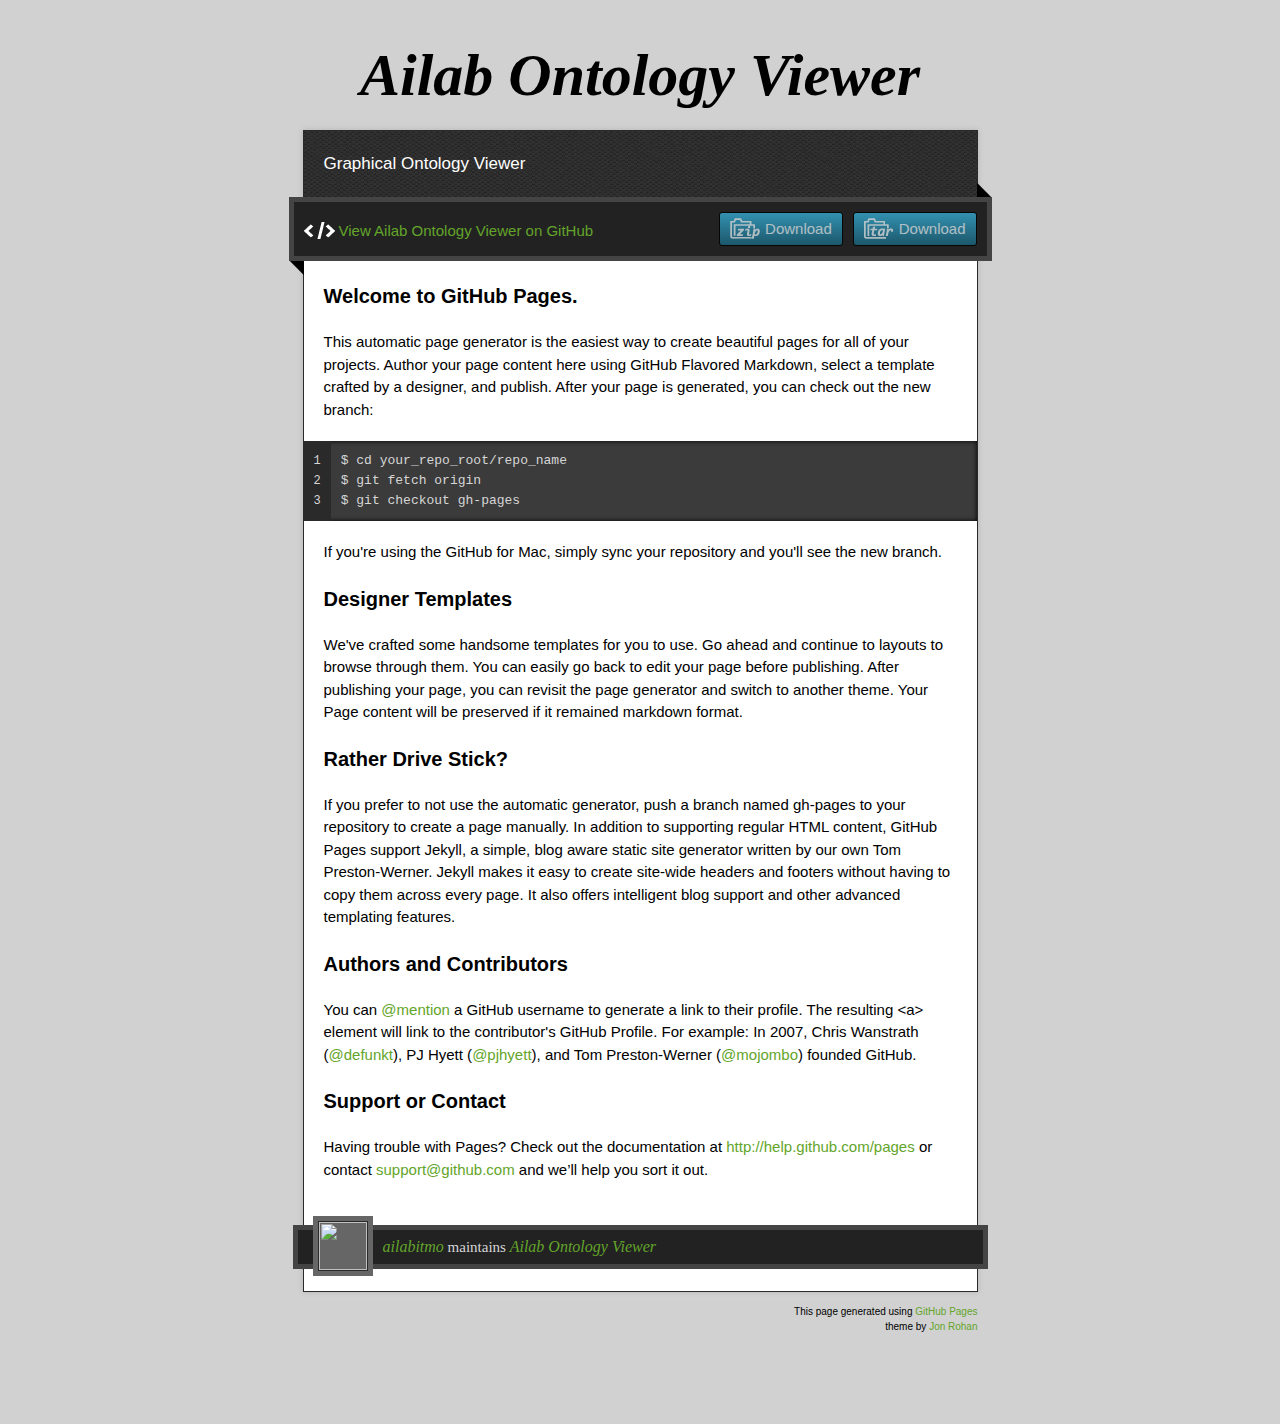
==== index.html @ 8d34f13e "Create gh-pages branch via GitHub" ====
<!doctype html>
<!-- The Time Machine GitHub pages theme was designed and developed by Jon Rohan, on Feb 7, 2012. -->
<!-- Follow him for fun. http://twitter.com/jonrohan. Tail his code on http://github.com/jonrohan -->
<html>
<head>
  <meta charset="utf-8">
  <meta http-equiv="X-UA-Compatible" content="IE=edge,chrome=1">

  <link rel="stylesheet" href="stylesheets/stylesheet.css" media="screen"/>
  <link rel="stylesheet" href="stylesheets/pygment_trac.css"/>
  <script type="text/javascript" src="https://ajax.googleapis.com/ajax/libs/jquery/1.7.1/jquery.min.js"></script>
  <script type="text/javascript" src="javascripts/script.js"></script>

  <title>Ailab Ontology Viewer</title>
  <meta name="description" content="Graphical Ontology Viewer">

  <meta name="viewport" content="width=device-width,initial-scale=1">

</head>

<body>

  <div class="wrapper">
    <header>
      <h1 class="title">Ailab Ontology Viewer</h1>
    </header>
    <div id="container">
      <p class="tagline">Graphical Ontology Viewer</p>
      <div id="main" role="main">
        <div class="download-bar">
        <div class="inner">
          <a href="https://github.com/ailabitmo/AilabOntologyViewer/tarball/master" class="download-button tar"><span>Download</span></a>
          <a href="https://github.com/ailabitmo/AilabOntologyViewer/zipball/master" class="download-button zip"><span>Download</span></a>
          <a href="https://github.com/ailabitmo/AilabOntologyViewer" class="code">View Ailab Ontology Viewer on GitHub</a>
        </div>
        <span class="blc"></span><span class="trc"></span>
        </div>
        <article class="markdown-body">
          <h3>
<a name="welcome-to-github-pages" class="anchor" href="#welcome-to-github-pages"><span class="octicon octicon-link"></span></a>Welcome to GitHub Pages.</h3>

<p>This automatic page generator is the easiest way to create beautiful pages for all of your projects. Author your page content here using GitHub Flavored Markdown, select a template crafted by a designer, and publish. After your page is generated, you can check out the new branch:</p>

<pre><code>$ cd your_repo_root/repo_name
$ git fetch origin
$ git checkout gh-pages
</code></pre>

<p>If you're using the GitHub for Mac, simply sync your repository and you'll see the new branch.</p>

<h3>
<a name="designer-templates" class="anchor" href="#designer-templates"><span class="octicon octicon-link"></span></a>Designer Templates</h3>

<p>We've crafted some handsome templates for you to use. Go ahead and continue to layouts to browse through them. You can easily go back to edit your page before publishing. After publishing your page, you can revisit the page generator and switch to another theme. Your Page content will be preserved if it remained markdown format.</p>

<h3>
<a name="rather-drive-stick" class="anchor" href="#rather-drive-stick"><span class="octicon octicon-link"></span></a>Rather Drive Stick?</h3>

<p>If you prefer to not use the automatic generator, push a branch named <code>gh-pages</code> to your repository to create a page manually. In addition to supporting regular HTML content, GitHub Pages support Jekyll, a simple, blog aware static site generator written by our own Tom Preston-Werner. Jekyll makes it easy to create site-wide headers and footers without having to copy them across every page. It also offers intelligent blog support and other advanced templating features.</p>

<h3>
<a name="authors-and-contributors" class="anchor" href="#authors-and-contributors"><span class="octicon octicon-link"></span></a>Authors and Contributors</h3>

<p>You can <a href="https://github.com/blog/821" class="user-mention">@mention</a> a GitHub username to generate a link to their profile. The resulting <code>&lt;a&gt;</code> element will link to the contributor's GitHub Profile. For example: In 2007, Chris Wanstrath (<a href="https://github.com/defunkt" class="user-mention">@defunkt</a>), PJ Hyett (<a href="https://github.com/pjhyett" class="user-mention">@pjhyett</a>), and Tom Preston-Werner (<a href="https://github.com/mojombo" class="user-mention">@mojombo</a>) founded GitHub.</p>

<h3>
<a name="support-or-contact" class="anchor" href="#support-or-contact"><span class="octicon octicon-link"></span></a>Support or Contact</h3>

<p>Having trouble with Pages? Check out the documentation at <a href="http://help.github.com/pages">http://help.github.com/pages</a> or contact <a href="mailto:support@github.com">support@github.com</a> and we’ll help you sort it out.</p>
        </article>
      </div>
    </div>
    <footer>
      <div class="owner">
      <p><a href="https://github.com/ailabitmo" class="avatar"><img src="https://identicons.github.com/cd9522468acb6d92f2bd5233e0661815.png" width="48" height="48"/></a> <a href="https://github.com/ailabitmo">ailabitmo</a> maintains <a href="https://github.com/ailabitmo/AilabOntologyViewer">Ailab Ontology Viewer</a></p>


      </div>
      <div class="creds">
        <small>This page generated using <a href="http://pages.github.com/">GitHub Pages</a><br/>theme by <a href="https://twitter.com/jonrohan/">Jon Rohan</a></small>
      </div>
    </footer>
  </div>
  <div class="current-section">
    <a href="#top">Scroll to top</a>
    <a href="https://github.com/ailabitmo/AilabOntologyViewer/tarball/master" class="tar">tar</a><a href="https://github.com/ailabitmo/AilabOntologyViewer/zipball/master" class="zip">zip</a><a href="" class="code">source code</a>
    <p class="name"></p>
  </div>

  
</body>
</html>
---- stylesheets/stylesheet.css ----
/* http://meyerweb.com/eric/tools/css/reset/
   v2.0 | 20110126
   License: none (public domain)
*/

html, body, div, span, applet, object, iframe,
h1, h2, h3, h4, h5, h6, p, blockquote, pre,
a, abbr, acronym, address, big, cite, code,
del, dfn, em, img, ins, kbd, q, s, samp,
small, strike, strong, sub, sup, tt, var,
b, u, i, center,
dl, dt, dd, ol, ul, li,
fieldset, form, label, legend,
table, caption, tbody, tfoot, thead, tr, th, td,
article, aside, canvas, details, embed,
figure, figcaption, footer, header, hgroup,
menu, nav, output, ruby, section, summary,
time, mark, audio, video {
  margin: 0;
  padding: 0;
  border: 0;
  font-size: 100%;
  font: inherit;
  vertical-align: baseline;
}
/* HTML5 display-role reset for older browsers */
article, aside, details, figcaption, figure,
footer, header, hgroup, menu, nav, section {
  display: block;
}
body {
  line-height: 1;
}
ol, ul {
  list-style: none;
}
blockquote, q {
  quotes: none;
}
blockquote:before, blockquote:after,
q:before, q:after {
  content: '';
  content: none;
}
table {
  border-collapse: collapse;
  border-spacing: 0;
}

/* Style */

body {
  font-size: 15px;
  font-family: Arial, Arial, Helvetica, sans-serif;
  line-height: 1.5;
  background: #D1D1D1;
}

a {
  color: #63a52a;
  text-decoration: none;
  -webkit-transition: color ease-in-out 0.3s;
}

a:hover {
  text-decoration: underline;
  color: #90D355;
}

h1.title {
  margin: 30px 20px 10px;
  font-size: 60px;
  font-weight: bold;
  font-style: italic;
  font-family:Georgia, serif;
  text-align: center;
}

.wrapper {
  width: 675px;
  margin: 0 auto;
}

#container {
  border: 1px solid #2a2a2a;
  background: #ddd url(../images/pattern.png);
  box-shadow: 0 0 5px #b1b1b1;
}

p.tagline {
  padding: 20px 20px 0;
  color: #fff;
  font-size: 17px;
}

#main {
  margin-top: 20px;
  padding: 0 20px 90px;
  background-color: #fff;
}

.download-bar {
  background: #222;
  border: 5px solid #444;
  padding: 10px;
  margin: 0 -35px 20px;
  position: relative;
}

.download-bar .inner {
  overflow: hidden;
}

.download-bar .watch-fork iframe {
  display: block;
  float: left;
  border-right: 1px solid #ddd;
  padding-right: 5px;
}
.download-bar .watch-fork iframe.last {
  border-right: 0 none;
  padding-right: 0;
  padding-left: 5px;
  border-left: 1px solid #fff;
}
.download-bar .watch-fork {
  overflow: hidden;
  float: right;
  background-color: #eee;
  padding: 5px;
  border-radius: 3px;
}

.download-bar .blc {
  border: 10px solid black;
  border-color: transparent transparent black;
  width: 0;
  height: 0;
  display: block;
  position: absolute;
  bottom: -15px;
  left: 0;
  -moz-transform: rotate(45deg);
  -webkit-transform: rotate(45deg);
}

.download-bar .trc {
  border: 10px solid black;
  border-color:  black transparent transparent;
  width: 0;
  height: 0;
  display: block;
  position: absolute;
  top: -15px;
  right: 0;
  -moz-transform: rotate(45deg);
  -webkit-transform: rotate(45deg);
}

.download-bar .avatar {
  border: 1px solid black;
  display: block;
  padding: 4px;
  float: left;
}

.download-bar .avatar img {
  display: block;
}

.download-bar a.code {
  background: transparent url(../images/code.png) no-repeat 0 2px;
  padding-left: 35px;
  margin-top: 8px;
  display: block;
  float: left;
  text-indent: 0;
  width: auto;
  height: auto;
  opacity: 1;
  -moz-opacity: 1;
  filter:alpha(opacity=1);
}

.current-section {
  position: fixed;
  top: 0;
  left: 50%;
  width: 693px;
  margin-left: -352px;
  background: #222;
  border: 5px solid #444;
  color: #fff;
  opacity: 0;
  visibility: hidden;
  -webkit-transition: opacity ease-in-out 0.3s;
}

.current-section p {
  padding: 5px 27px;
  font-size: 24px;
  font-weight: bold;
}

.current-section a {
  float: right;
  text-indent: -10000px;
  background: transparent url(../images/top.png) no-repeat 0 0;
  width: 20px;
  height: 20px;
  opacity: 0.8;
  margin-right: 12px;
  margin-top: 12px;
  -moz-opacity: 0.8;
  filter:alpha(opacity=8);
  -webkit-transition: opacity ease-in-out 0.3s;
}

.current-section a:hover {
  opacity: 1;
  -moz-opacity: 1;
  filter:alpha(opacity=1);
}

.current-section a.zip {
  margin-right: 8px;
}

a.zip,
a.zip span {
  background: transparent url(../images/zip.png) no-repeat 0 0;
  width: 30px;
  height: 21px;
  opacity: 0.8;
  display: inline-block;
  text-indent: -10000px;
  -moz-opacity: 0.8;
  filter:alpha(opacity=8);
  -webkit-transition: opacity ease-in-out 0.3s;
}

a.tar,
a.tar span {
  background: transparent url(../images/tar.png) no-repeat 0 0;
  width: 30px;
  height: 21px;
  opacity: 0.8;
  display: inline-block;
  text-indent: -10000px;
  -moz-opacity: 0.8;
  filter:alpha(opacity=8);
  -webkit-transition: opacity ease-in-out 0.3s;
}

a.code {
  background: transparent url(../images/code.png) no-repeat 0 2px;
  width: 30px;
  height: 21px;
  display: block;
  opacity: 0.8;
  display: inline-block;
  text-indent: -10000px;
  -moz-opacity: 0.8;
  filter:alpha(opacity=8);
  -webkit-transition: opacity ease-in-out 0.3s;
}

a.zip:hover,
a.tar:hover,
a.code:hover {
  opacity: 1;
  -moz-opacity: 1;
  filter:alpha(opacity=1);
}

a.download-button {
  border: 1px solid black;
  border-radius: 3px;
  display: inline-block;
  text-indent: 0!important;
  width: auto;
  float: right;
  background: #999; /* for non-css3 browsers */
  filter: progid:DXImageTransform.Microsoft.gradient(startColorstr='#37ADD4', endColorstr='#1B657E'); /* for IE */
  background: -webkit-gradient(linear, left top, left bottom, from(#37ADD4), to(#1B657E)); /* for webkit browsers */
  background: -moz-linear-gradient(top,  #37ADD4,  #1B657E); /* for firefox 3.6+ */
  height: auto;
  margin-left: 10px;
}

a.download-button span {
  background-position: 10px 5px;
  width: auto;
  height: auto;
  padding: 5px 10px;
  padding-left: 45px;
  display: inline-block;
  text-indent: 0!important;
  color: #fff;
}

footer {
  margin-bottom: 60px;
  padding-bottom: 60px;
}

footer .owner {
  background: #222;
  border: 5px solid #444;
  padding: 5px 15px;
  margin: -67px -10px 35px;
  color: #d6d6d6;
}

footer .creds small {
  float: right;
  font-size: 10px;
  text-align: right;
  margin-left: 15px;
}

footer .owner .avatar {
  background-color: #666;
  display: block;
  margin: -19px 10px 0 0;
  width: 60px;
  float: left;
}

footer .owner img {
  display: block;
  border: 1px solid #2a2a2a;
  margin: 5px;
}

footer .owner p {
  font-family:Georgia, serif;
}

footer .owner p a {
  font-size: 16px;
  font-style: italic;
}

/* Markdown */
.markdown-body h1,
.markdown-body h2,
.markdown-body h3,
.markdown-body h4,
.markdown-body h5,
.markdown-body h6,
.markdown-body p,
.markdown-body pre,
.markdown-body ul,
.markdown-body ol,
.markdown-body dl,
.markdown-body table,
.markdown-body blockquote {
  margin-bottom: 20px;
}

.markdown-body h1,
.markdown-body h2,
.markdown-body h3,
.markdown-body h4,
.markdown-body h5,
.markdown-body h6 {
  font-weight: bold;
}

.markdown-body h1 {
  font-size: 28px;
}

.markdown-body h2 {
  font-size: 24px;
  color: #557398;
}

.markdown-body h3 {
  font-size: 20px;
}

.markdown-body h4 {
  font-size: 18px;
}

.markdown-body h5 {
  font-size: 16px;
}

.markdown-body pre {
  padding: 10px 70px 10px 0;
  margin-left: -20px;
  margin-right: -20px;
  font-family: 'Monaco', 'Lucida Console', monospace;
  font-size: 13px;
  line-height: 20px;
  box-shadow: inset 0 0 5px #000;
  word-wrap: break-word;
  background-color:#3b3b3b;
  color: #d6d6d6;
}

.markdown-body pre.lines {
  font-size: 12px;
  margin:0 10px 0 -20px;
  padding: 10px;
  float:  left;
  display: block;
  text-align: right;
  box-shadow: none;
  background-color:#2a2a2a;
  color: #d6d6d6;
}

.markdown-body ul,
.markdown-body ol {
  padding-left: 30px;
}

.markdown-body ul {
  list-style-type: disc;
}

.markdown-body ol {
  list-style-type: decimal;
}

.markdown-body li,
.markdown-body li p,
.markdown-body dd,
.markdown-body dd p {
  margin-bottom: 10px;
}

.markdown-body li pre,
.markdown-body li pre.lines,
.markdown-body dd pre,
.markdown-body dd pre.lines {
  margin-left: -35px;
}

.markdown-body dt {
  font-weight: bold;
  font-style: italic;
}

.markdown-body dd {
  margin-left: 15px;
}

.markdown-body table {
  width: 673px;
  margin-left: -20px;
  margin-right: -20px;
}

.markdown-body tbody {
  border-top: 2px solid #557398;
  border-bottom: 2px solid #557398;
  background-color: #EBEFF4;
}

.markdown-body table td * {
  margin: 0;
}

.markdown-body td {
  border-right: 1px solid #557398;
  border-bottom: 1px solid #557398;
  padding: 5px;
}

.markdown-body td:first-child,
.markdown-body th:first-child {
  width: 30%;
  padding-left: 20px;
}

.markdown-body td:last-child {
  border-right: 0 none;
}

.markdown-body th {
  font-size: 18px;
  font-weight: bold;
  text-align: left;
  padding: 5px;
}

.markdown-body tt {
  background-color:#3b3b3b;
  color: #d6d6d6;
  padding: 2px 3px;
}

.markdown-body blockquote {
  font-style: italic;
  font-family:Georgia, serif;
  font-size: 17px;
  border-top: 3px solid #333;
  border-bottom: 3px solid #333;
  padding: 10px 20px;
  padding-left: 50px;
}

.markdown-body blockquote:before {
  font-style: italic;
  font-family: Georgia, serif;
  font-size: 90px;
  height: 90px;
  margin-left: -60px;
  margin-top: -25px;
  content: "‟";
  display: block;
  float: left;
}

.markdown-body img {
  max-width: 100%;
  @include box-sizing(border-box);
}

.highlight  { background: #ffffff; }
.highlight .c { color: #999988; font-style: italic } /* Comment */
.highlight .err { color: #a61717; background-color: #e3d2d2 } /* Error */
.highlight .k { font-weight: bold } /* Keyword */
.highlight .o { font-weight: bold } /* Operator */
.highlight .cm { color: #999988; font-style: italic } /* Comment.Multiline */
.highlight .cp { color: #999999; font-weight: bold } /* Comment.Preproc */
.highlight .c1 { color: #999988; font-style: italic } /* Comment.Single */
.highlight .cs { color: #999999; font-weight: bold; font-style: italic } /* Comment.Special */
.highlight .gd { color: #000000; background-color: #ffdddd } /* Generic.Deleted */
.highlight .gd .x { color: #000000; background-color: #ffaaaa } /* Generic.Deleted.Specific */
.highlight .ge { font-style: italic } /* Generic.Emph */
.highlight .gr { color: #aa0000 } /* Generic.Error */
.highlight .gh { color: #999999 } /* Generic.Heading */
.highlight .gi { color: #000000; background-color: #ddffdd } /* Generic.Inserted */
.highlight .gi .x { color: #000000; background-color: #aaffaa } /* Generic.Inserted.Specific */
.highlight .go { color: #888888 } /* Generic.Output */
.highlight .gp { color: #555555 } /* Generic.Prompt */
.highlight .gs { font-weight: bold } /* Generic.Strong */
.highlight .gu { color: #800080; font-weight: bold; } /* Generic.Subheading */
.highlight .gt { color: #aa0000 } /* Generic.Traceback */
.highlight .kc { font-weight: bold } /* Keyword.Constant */
.highlight .kd { font-weight: bold } /* Keyword.Declaration */
.highlight .kn { font-weight: bold } /* Keyword.Namespace */
.highlight .kp { font-weight: bold } /* Keyword.Pseudo */
.highlight .kr { font-weight: bold } /* Keyword.Reserved */
.highlight .kt { color: #445588; font-weight: bold } /* Keyword.Type */
.highlight .m { color: #009999 } /* Literal.Number */
.highlight .s { color: #d14 } /* Literal.String */
.highlight .na { color: #008080 } /* Name.Attribute */
.highlight .nb { color: #0086B3 } /* Name.Builtin */
.highlight .nc { color: #445588; font-weight: bold } /* Name.Class */
.highlight .no { color: #008080 } /* Name.Constant */
.highlight .ni { color: #800080 } /* Name.Entity */
.highlight .ne { color: #990000; font-weight: bold } /* Name.Exception */
.highlight .nf { color: #990000; font-weight: bold } /* Name.Function */
.highlight .nn { color: #555555 } /* Name.Namespace */
.highlight .nt { color: #000080 } /* Name.Tag */
.highlight .nv { color: #008080 } /* Name.Variable */
.highlight .ow { font-weight: bold } /* Operator.Word */
.highlight .w { color: #bbbbbb } /* Text.Whitespace */
.highlight .mf { color: #009999 } /* Literal.Number.Float */
.highlight .mh { color: #009999 } /* Literal.Number.Hex */
.highlight .mi { color: #009999 } /* Literal.Number.Integer */
.highlight .mo { color: #009999 } /* Literal.Number.Oct */
.highlight .sb { color: #d14 } /* Literal.String.Backtick */
.highlight .sc { color: #d14 } /* Literal.String.Char */
.highlight .sd { color: #d14 } /* Literal.String.Doc */
.highlight .s2 { color: #d14 } /* Literal.String.Double */
.highlight .se { color: #d14 } /* Literal.String.Escape */
.highlight .sh { color: #d14 } /* Literal.String.Heredoc */
.highlight .si { color: #d14 } /* Literal.String.Interpol */
.highlight .sx { color: #d14 } /* Literal.String.Other */
.highlight .sr { color: #009926 } /* Literal.String.Regex */
.highlight .s1 { color: #d14 } /* Literal.String.Single */
.highlight .ss { color: #990073 } /* Literal.String.Symbol */
.highlight .bp { color: #999999 } /* Name.Builtin.Pseudo */
.highlight .vc { color: #008080 } /* Name.Variable.Class */
.highlight .vg { color: #008080 } /* Name.Variable.Global */
.highlight .vi { color: #008080 } /* Name.Variable.Instance */
.highlight .il { color: #009999 } /* Literal.Number.Integer.Long */
---- stylesheets/pygment_trac.css ----
.highlight  { background: #ffffff; }
.highlight .c { color: #999988; font-style: italic } /* Comment */
.highlight .err { color: #a61717; background-color: #e3d2d2 } /* Error */
.highlight .k { font-weight: bold } /* Keyword */
.highlight .o { font-weight: bold } /* Operator */
.highlight .cm { color: #999988; font-style: italic } /* Comment.Multiline */
.highlight .cp { color: #999999; font-weight: bold } /* Comment.Preproc */
.highlight .c1 { color: #999988; font-style: italic } /* Comment.Single */
.highlight .cs { color: #999999; font-weight: bold; font-style: italic } /* Comment.Special */
.highlight .gd { color: #000000; background-color: #ffdddd } /* Generic.Deleted */
.highlight .gd .x { color: #000000; background-color: #ffaaaa } /* Generic.Deleted.Specific */
.highlight .ge { font-style: italic } /* Generic.Emph */
.highlight .gr { color: #aa0000 } /* Generic.Error */
.highlight .gh { color: #999999 } /* Generic.Heading */
.highlight .gi { color: #000000; background-color: #ddffdd } /* Generic.Inserted */
.highlight .gi .x { color: #000000; background-color: #aaffaa } /* Generic.Inserted.Specific */
.highlight .go { color: #888888 } /* Generic.Output */
.highlight .gp { color: #555555 } /* Generic.Prompt */
.highlight .gs { font-weight: bold } /* Generic.Strong */
.highlight .gu { color: #800080; font-weight: bold; } /* Generic.Subheading */
.highlight .gt { color: #aa0000 } /* Generic.Traceback */
.highlight .kc { font-weight: bold } /* Keyword.Constant */
.highlight .kd { font-weight: bold } /* Keyword.Declaration */
.highlight .kn { font-weight: bold } /* Keyword.Namespace */
.highlight .kp { font-weight: bold } /* Keyword.Pseudo */
.highlight .kr { font-weight: bold } /* Keyword.Reserved */
.highlight .kt { color: #445588; font-weight: bold } /* Keyword.Type */
.highlight .m { color: #009999 } /* Literal.Number */
.highlight .s { color: #d14 } /* Literal.String */
.highlight .na { color: #008080 } /* Name.Attribute */
.highlight .nb { color: #0086B3 } /* Name.Builtin */
.highlight .nc { color: #445588; font-weight: bold } /* Name.Class */
.highlight .no { color: #008080 } /* Name.Constant */
.highlight .ni { color: #800080 } /* Name.Entity */
.highlight .ne { color: #990000; font-weight: bold } /* Name.Exception */
.highlight .nf { color: #990000; font-weight: bold } /* Name.Function */
.highlight .nn { color: #555555 } /* Name.Namespace */
.highlight .nt { color: #000080 } /* Name.Tag */
.highlight .nv { color: #008080 } /* Name.Variable */
.highlight .ow { font-weight: bold } /* Operator.Word */
.highlight .w { color: #bbbbbb } /* Text.Whitespace */
.highlight .mf { color: #009999 } /* Literal.Number.Float */
.highlight .mh { color: #009999 } /* Literal.Number.Hex */
.highlight .mi { color: #009999 } /* Literal.Number.Integer */
.highlight .mo { color: #009999 } /* Literal.Number.Oct */
.highlight .sb { color: #d14 } /* Literal.String.Backtick */
.highlight .sc { color: #d14 } /* Literal.String.Char */
.highlight .sd { color: #d14 } /* Literal.String.Doc */
.highlight .s2 { color: #d14 } /* Literal.String.Double */
.highlight .se { color: #d14 } /* Literal.String.Escape */
.highlight .sh { color: #d14 } /* Literal.String.Heredoc */
.highlight .si { color: #d14 } /* Literal.String.Interpol */
.highlight .sx { color: #d14 } /* Literal.String.Other */
.highlight .sr { color: #009926 } /* Literal.String.Regex */
.highlight .s1 { color: #d14 } /* Literal.String.Single */
.highlight .ss { color: #990073 } /* Literal.String.Symbol */
.highlight .bp { color: #999999 } /* Name.Builtin.Pseudo */
.highlight .vc { color: #008080 } /* Name.Variable.Class */
.highlight .vg { color: #008080 } /* Name.Variable.Global */
.highlight .vi { color: #008080 } /* Name.Variable.Instance */
.highlight .il { color: #009999 } /* Literal.Number.Integer.Long */

.type-csharp .highlight .k { color: #0000FF }
.type-csharp .highlight .kt { color: #0000FF }
.type-csharp .highlight .nf { color: #000000; font-weight: normal }
.type-csharp .highlight .nc { color: #2B91AF }
.type-csharp .highlight .nn { color: #000000 }
.type-csharp .highlight .s { color: #A31515 }
.type-csharp .highlight .sc { color: #A31515 }
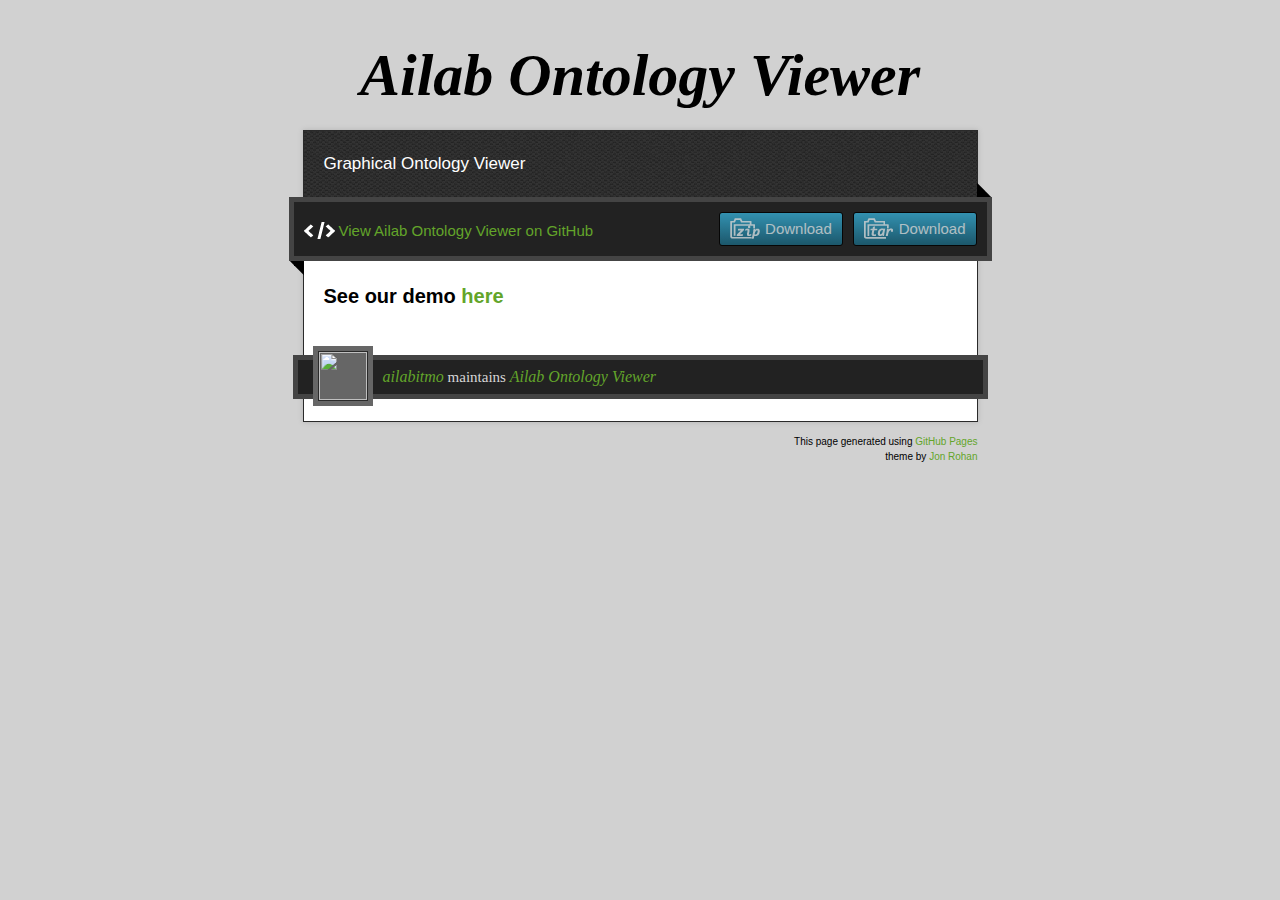
==== commit 6e640803: "Demo graph" ====
--- a/index.html
+++ b/index.html
@@ -37,36 +37,8 @@
         </div>
         <article class="markdown-body">
           <h3>
-<a name="welcome-to-github-pages" class="anchor" href="#welcome-to-github-pages"><span class="octicon octicon-link"></span></a>Welcome to GitHub Pages.</h3>
-
-<p>This automatic page generator is the easiest way to create beautiful pages for all of your projects. Author your page content here using GitHub Flavored Markdown, select a template crafted by a designer, and publish. After your page is generated, you can check out the new branch:</p>
-
-<pre><code>$ cd your_repo_root/repo_name
-$ git fetch origin
-$ git checkout gh-pages
-</code></pre>
-
-<p>If you're using the GitHub for Mac, simply sync your repository and you'll see the new branch.</p>
-
-<h3>
-<a name="designer-templates" class="anchor" href="#designer-templates"><span class="octicon octicon-link"></span></a>Designer Templates</h3>
-
-<p>We've crafted some handsome templates for you to use. Go ahead and continue to layouts to browse through them. You can easily go back to edit your page before publishing. After publishing your page, you can revisit the page generator and switch to another theme. Your Page content will be preserved if it remained markdown format.</p>
-
-<h3>
-<a name="rather-drive-stick" class="anchor" href="#rather-drive-stick"><span class="octicon octicon-link"></span></a>Rather Drive Stick?</h3>
-
-<p>If you prefer to not use the automatic generator, push a branch named <code>gh-pages</code> to your repository to create a page manually. In addition to supporting regular HTML content, GitHub Pages support Jekyll, a simple, blog aware static site generator written by our own Tom Preston-Werner. Jekyll makes it easy to create site-wide headers and footers without having to copy them across every page. It also offers intelligent blog support and other advanced templating features.</p>
-
-<h3>
-<a name="authors-and-contributors" class="anchor" href="#authors-and-contributors"><span class="octicon octicon-link"></span></a>Authors and Contributors</h3>
-
-<p>You can <a href="https://github.com/blog/821" class="user-mention">@mention</a> a GitHub username to generate a link to their profile. The resulting <code>&lt;a&gt;</code> element will link to the contributor's GitHub Profile. For example: In 2007, Chris Wanstrath (<a href="https://github.com/defunkt" class="user-mention">@defunkt</a>), PJ Hyett (<a href="https://github.com/pjhyett" class="user-mention">@pjhyett</a>), and Tom Preston-Werner (<a href="https://github.com/mojombo" class="user-mention">@mojombo</a>) founded GitHub.</p>
-
-<h3>
-<a name="support-or-contact" class="anchor" href="#support-or-contact"><span class="octicon octicon-link"></span></a>Support or Contact</h3>
-
-<p>Having trouble with Pages? Check out the documentation at <a href="http://help.github.com/pages">http://help.github.com/pages</a> or contact <a href="mailto:support@github.com">support@github.com</a> and we’ll help you sort it out.</p>
+				See our demo <a href="http://ailabitmo.github.io/AilabOntologyViewer/oeditor/html/">here</a>
+		  </h3>
         </article>
       </div>
     </div>
